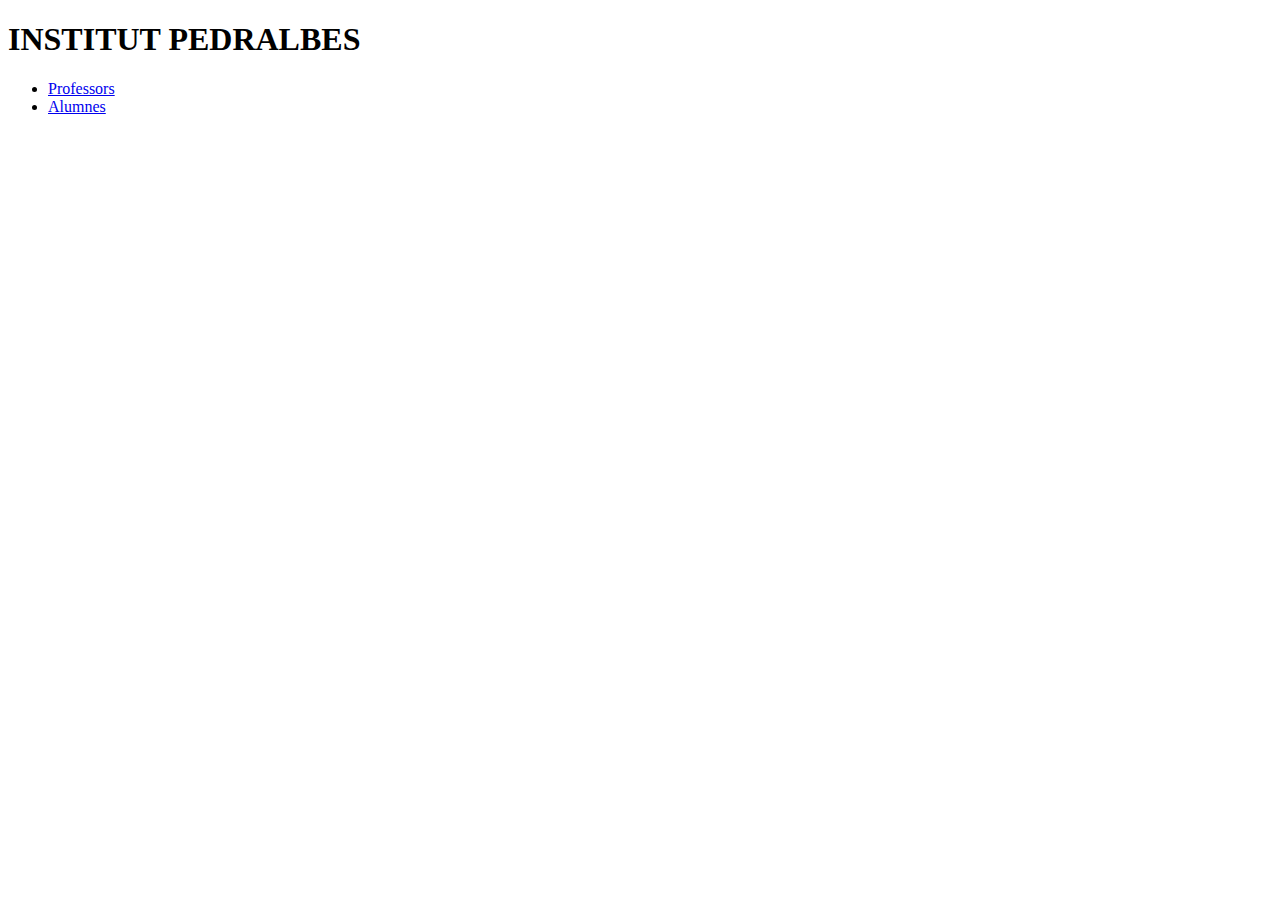
==== index.html @ fac6809b "Afegida portada amb links" ====
<!DOCTYPE html>
<html lang="en">
<head>
    <meta charset="UTF-8">
    <meta http-equiv="X-UA-Compatible" content="IE=edge">
    <meta name="viewport" content="width=device-width, initial-scale=1.0">
    <title>Portada</title>
</head>
<body>
    <h1>INSTITUT PEDRALBES</h1>
    <ul>
        <li><a href="./professors.html">Professors</a></li>
        <li><a href="./alumnes.html">Alumnes</a></li>
    </ul>
    
</body>
</html>
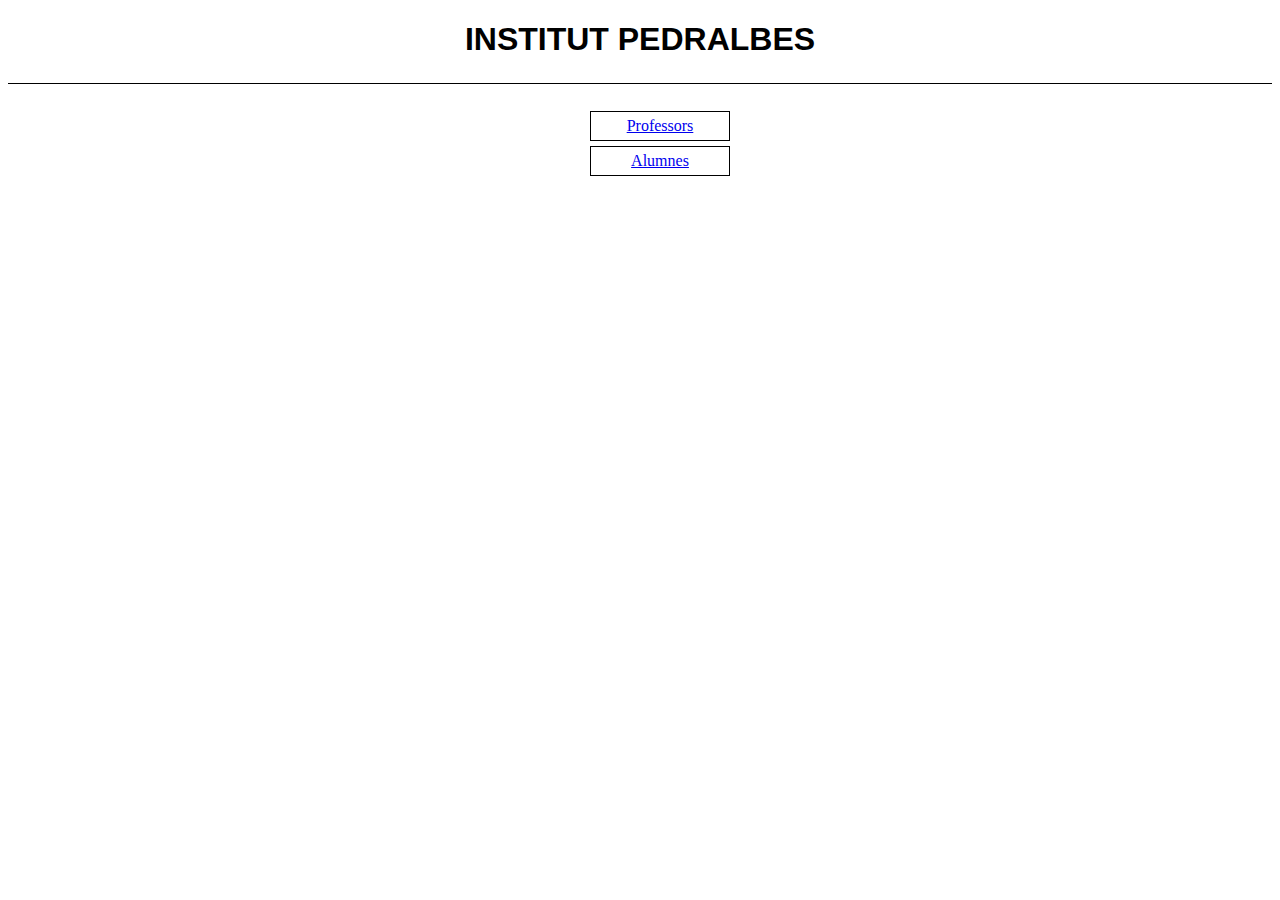
==== commit 24dec18f: "Estils aplicats" ====
--- a/index.html
+++ b/index.html
@@ -4,10 +4,11 @@
     <meta charset="UTF-8">
     <meta http-equiv="X-UA-Compatible" content="IE=edge">
     <meta name="viewport" content="width=device-width, initial-scale=1.0">
+    <link rel="stylesheet" href="estils.css">
     <title>Portada</title>
 </head>
 <body>
-    <h1>INSTITUT PEDRALBES</h1>
+    <h1 class="title-page">INSTITUT PEDRALBES</h1>
     <ul>
         <li><a href="./professors.html">Professors</a></li>
         <li><a href="./alumnes.html">Alumnes</a></li>
--- a/estils.css
+++ b/estils.css
@@ -0,0 +1,23 @@
+.title-page {
+    text-align: center;
+    font-family: Arial, Helvetica, sans-serif;
+    padding-bottom: 25px;
+    border-bottom: 1px solid black;
+}
+
+li {
+    list-style: none;
+    border: 1px solid black;
+    margin: 5px;
+    padding: 5px;
+    align-content: center;
+    justify-content: center;
+    display: flex;
+}
+ul{
+    width: 150px;
+    position: absolute;
+    top: 10vh;
+    left: 50%;
+    transform: translateX(-50%);
+}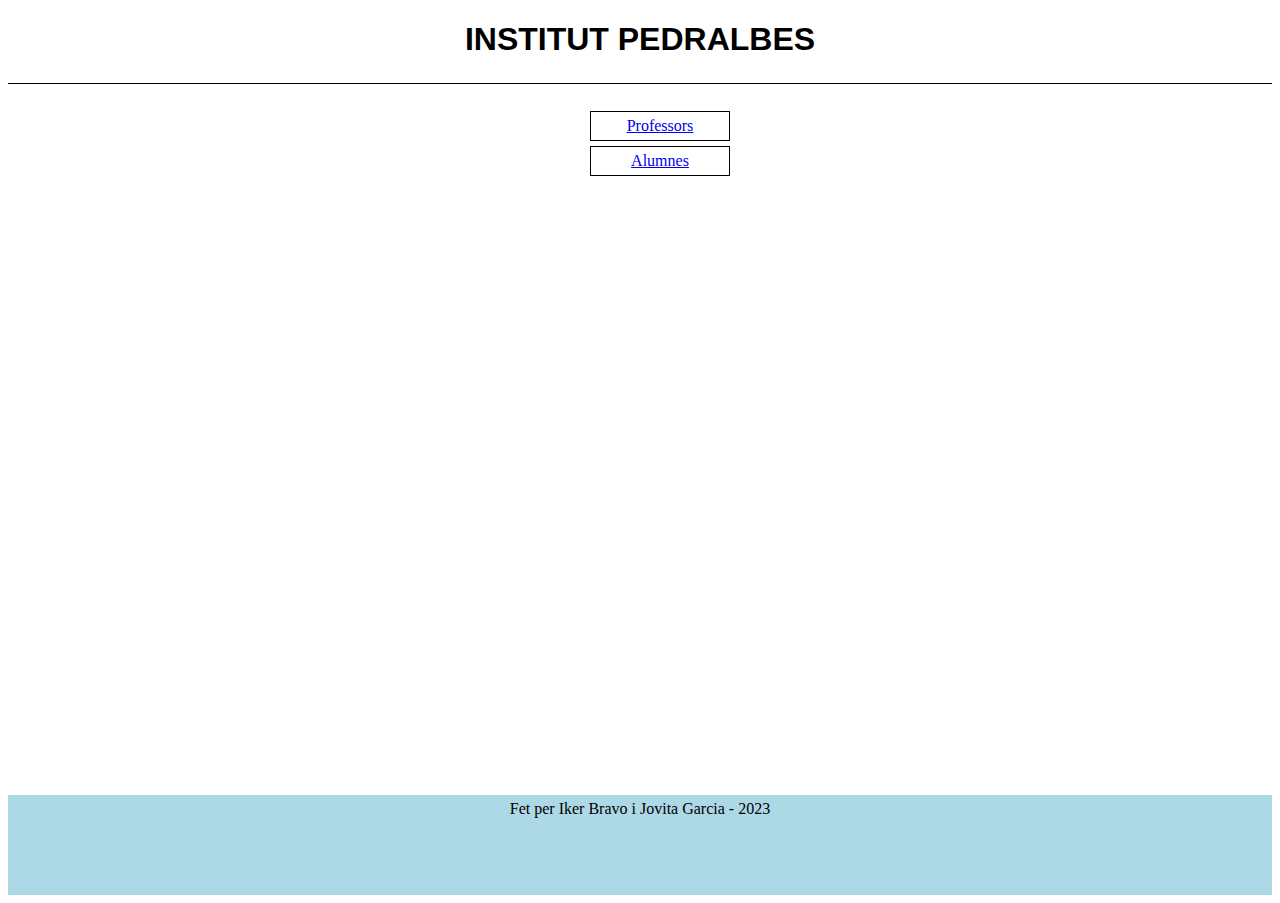
==== commit 7f86e5bc: "Footer aplicat" ====
--- a/index.html
+++ b/index.html
@@ -14,5 +14,8 @@
         <li><a href="./alumnes.html">Alumnes</a></li>
     </ul>
     
+    <footer class="peu">
+        Fet per Iker Bravo i Jovita Garcia - 2023
+    </footer>
 </body>
 </html>--- a/estils.css
+++ b/estils.css
@@ -20,4 +20,12 @@
     top: 10vh;
     left: 50%;
     transform: translateX(-50%);
+}
+
+.peu {
+    margin-top: 79vh;
+    padding: 5px;
+    background-color: lightblue;
+    height: 10vh;
+    text-align: center;
 }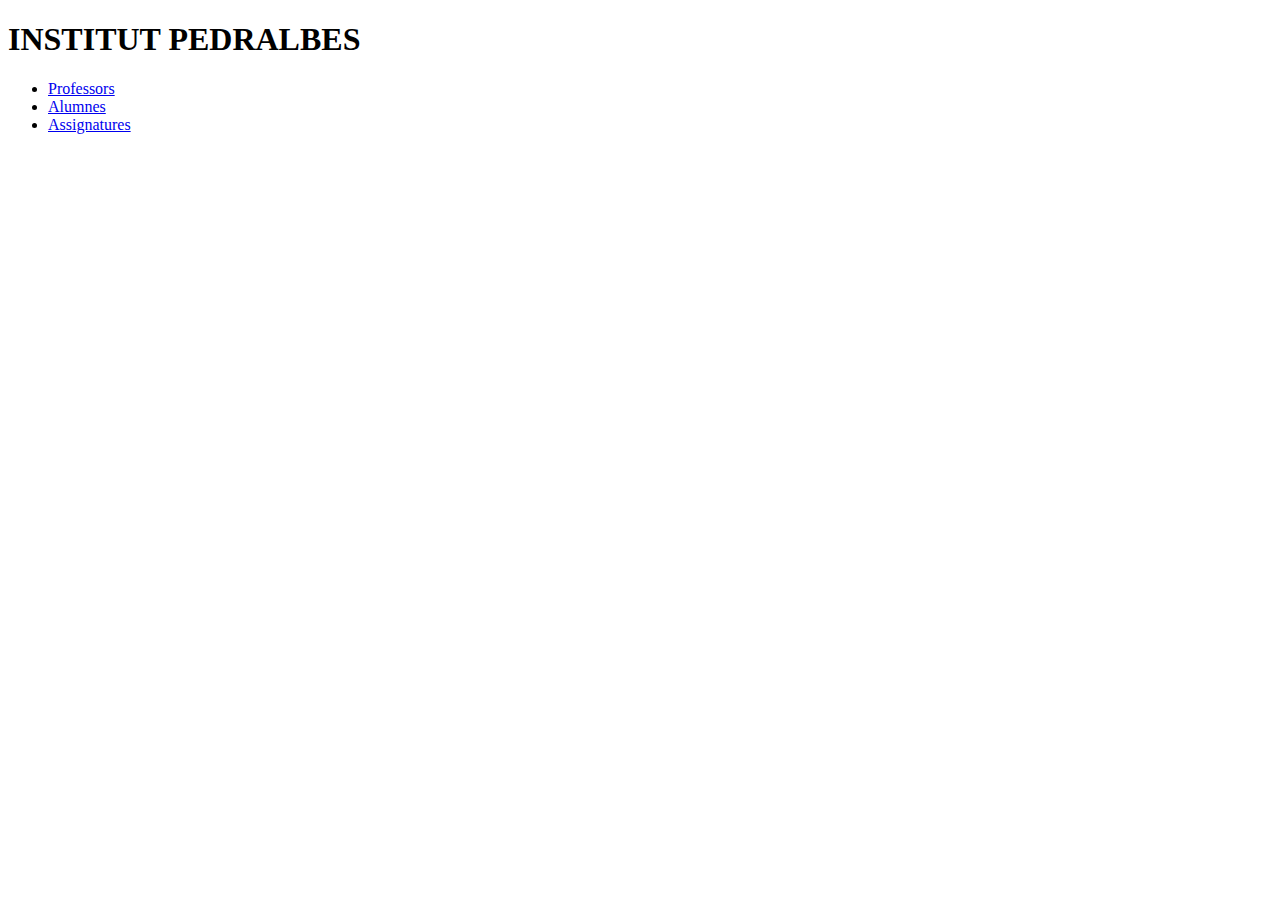
==== commit 6e33d6fa: "Lista de assignatures i afegit al index" ====
--- a/index.html
+++ b/index.html
@@ -4,18 +4,14 @@
     <meta charset="UTF-8">
     <meta http-equiv="X-UA-Compatible" content="IE=edge">
     <meta name="viewport" content="width=device-width, initial-scale=1.0">
-    <link rel="stylesheet" href="estils.css">
     <title>Portada</title>
 </head>
 <body>
-    <h1 class="title-page">INSTITUT PEDRALBES</h1>
+    <h1>INSTITUT PEDRALBES</h1>
     <ul>
         <li><a href="./professors.html">Professors</a></li>
         <li><a href="./alumnes.html">Alumnes</a></li>
+        <li><a href="./assignatures.html">Assignatures</a></li>
     </ul>
-    
-    <footer class="peu">
-        Fet per Iker Bravo i Jovita Garcia - 2023
-    </footer>
 </body>
 </html>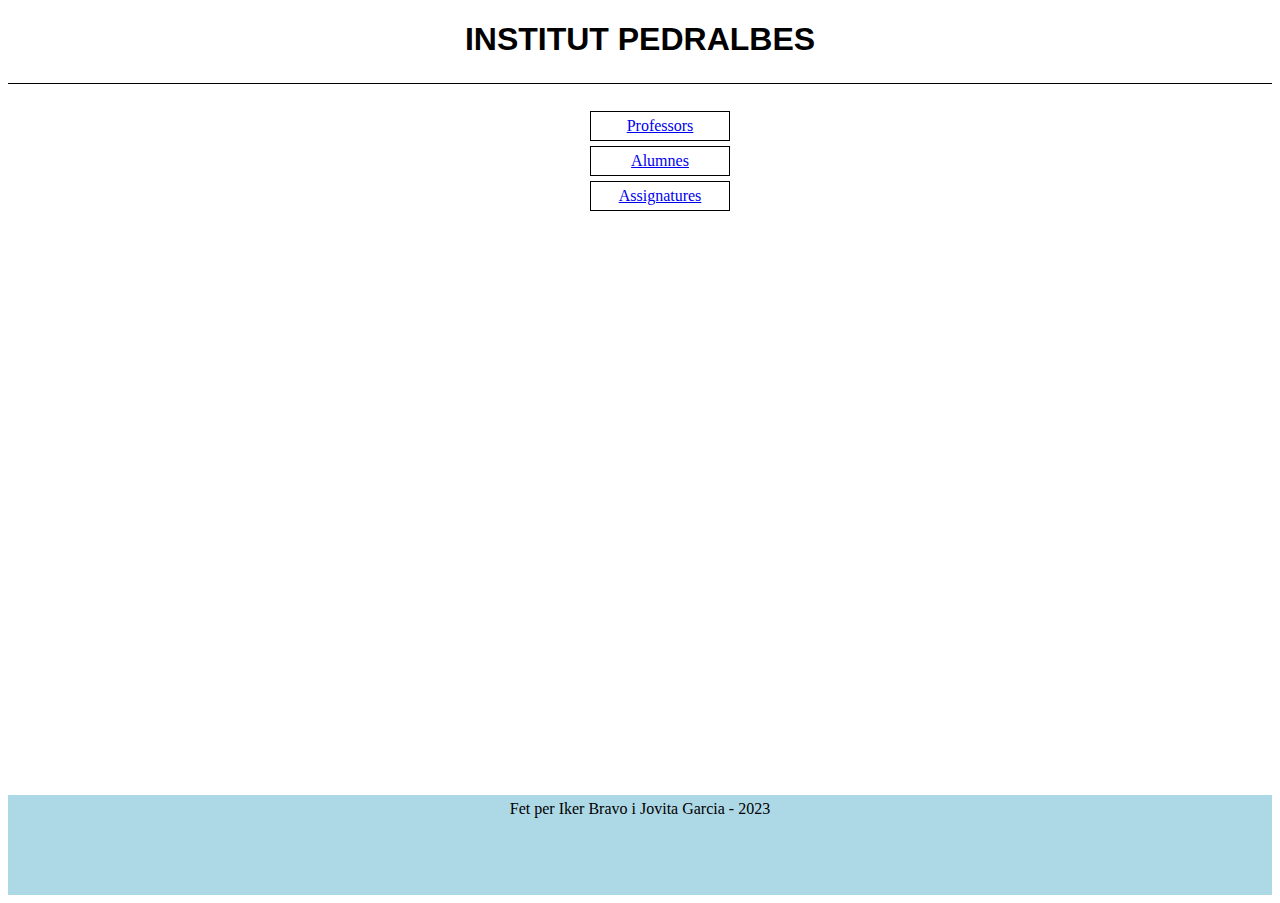
==== commit b5d2d58f: "Merge Develop i afegit footer" ====
--- a/index.html
+++ b/index.html
@@ -4,14 +4,19 @@
     <meta charset="UTF-8">
     <meta http-equiv="X-UA-Compatible" content="IE=edge">
     <meta name="viewport" content="width=device-width, initial-scale=1.0">
+    <link rel="stylesheet" href="estils.css">
     <title>Portada</title>
 </head>
 <body>
-    <h1>INSTITUT PEDRALBES</h1>
+    <h1 class="title-page">INSTITUT PEDRALBES</h1>
     <ul>
         <li><a href="./professors.html">Professors</a></li>
         <li><a href="./alumnes.html">Alumnes</a></li>
         <li><a href="./assignatures.html">Assignatures</a></li>
     </ul>
+    
+    <footer class="peu">
+        Fet per Iker Bravo i Jovita Garcia - 2023
+    </footer>
 </body>
 </html>--- a/estils.css
+++ b/estils.css
@@ -0,0 +1,31 @@
+.title-page {
+    text-align: center;
+    font-family: Arial, Helvetica, sans-serif;
+    padding-bottom: 25px;
+    border-bottom: 1px solid black;
+}
+
+li {
+    list-style: none;
+    border: 1px solid black;
+    margin: 5px;
+    padding: 5px;
+    align-content: center;
+    justify-content: center;
+    display: flex;
+}
+ul{
+    width: 150px;
+    position: absolute;
+    top: 10vh;
+    left: 50%;
+    transform: translateX(-50%);
+}
+
+.peu {
+    margin-top: 79vh;
+    padding: 5px;
+    background-color: lightblue;
+    height: 10vh;
+    text-align: center;
+}